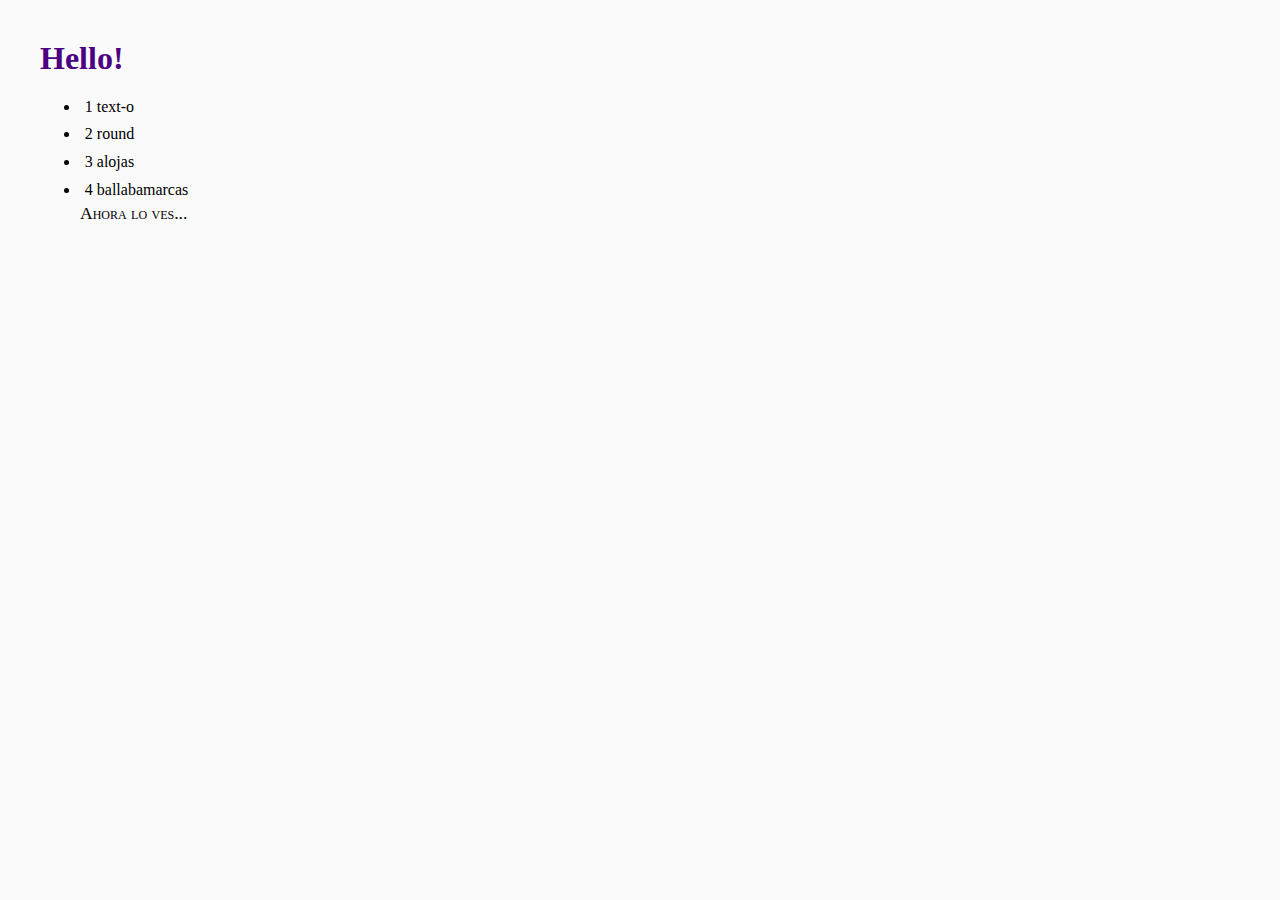
==== myFirstProduct-LETSDOIT/1stProductEVER.html @ 6b75b6e2 "Building my 1ST PRODUCT in js" ====
<!DOCTYPE html>
<html lang="es">
  <head>
    <meta charset="UTF-8" />
    <meta name="viewport" content="width=device-width, initial-scale=1.0" />
    <title>1stProdEVER</title>
    <link rel="stylesheet" href="../style.css" />
  </head>
  <body>
    <h1>Hello!</h1>
    <ul>
      <li>1 text-o</li>
      <li>2 round</li>
      <li>3 alojas</li>
      <li>4 ballabamarcas</li>
      <div><p class="subTitle">Ahora lo ves...</p></div>
    </ul>
  </body>
</html>
---- style.css ----
/* Title of the Role */

/* Title */
body {
  background-color: rgb(250, 250, 250);
  padding: 2rem 2rem;
}
h1 {
  font-family: inter;
  font-style: bold;
  font-size: 2rem;
  color: indigo;
  margin: 0;
}
.translated {
  font-style: normal;

  font-size: 1.6rem;
  color: rgba(47, 0, 85, 0.15);
}
h2 {
  font-family: inter;
  font-style: normal;
  font-size: 1.5rem;
  color: indigo;
  margin: 0;
}

h3 {
  font-family: inter;
  font-style: normal;
  font-size: 1.1rem;
  color: rgb(28, 0, 48);
  margin: 0;
}

h4 {
  font-family: inter;
  font-weight: normal;
  font-size: 0.8rem;
  color: rgb(28, 0, 48);
  margin: 0;
  font-style: small-caps;
}
.separator {
  color: #e5e7eb;
}
.industryType {
  font-variant: small-caps;
}

.subTitle {
  font-variant: small-caps;
}

div {
  display: flex;
  align-items: flex-start;
  padding: 0 0 1rem;
  flex-direction: column;
  gap: 0.4rem;
}
.flexing {
  display: flex;
  flex-direction: row;
}

.keyProduct {
  color: rgb(255, 255, 255);
  background-color: rgb(0, 0, 0);
  padding: 0.1rem 0.2rem 0;
  border-radius: 0.25rem;
  font-variant: small-caps;
  font-size: 0.7rem;
  font-weight: bold;
}
.tags {
  color: rgb(240, 240, 240);
  background-color: rgb(37, 37, 37);
  padding: 0.2rem 0.4rem 0;
  border-radius: 0.25rem;
  font-variant: normal;
  font-size: 0.7rem;
  font-family: Arial, Helvetica, sans-serif;
  font-weight: normal;
}

p {
  font-family: inter;
  font-size: 1.1rem;
  margin: 0;
}

.space {
  display: flex;
  flex-flow: wrap;
  gap: 0.5rem;
  justify-content: flex-start;
  padding: 1rem;
}

li {
  font-family: inter;
  padding: 0.3rem;
  font-size: 1rem;
  list-style: disc;
}

.jobDescription {
  border-width: 0.2rem;
  border-left: 4px solid black;
  border-top-left-radius: 0.5rem;
  border-bottom-left-radius: 0.5rem;

  padding: 2rem;
}
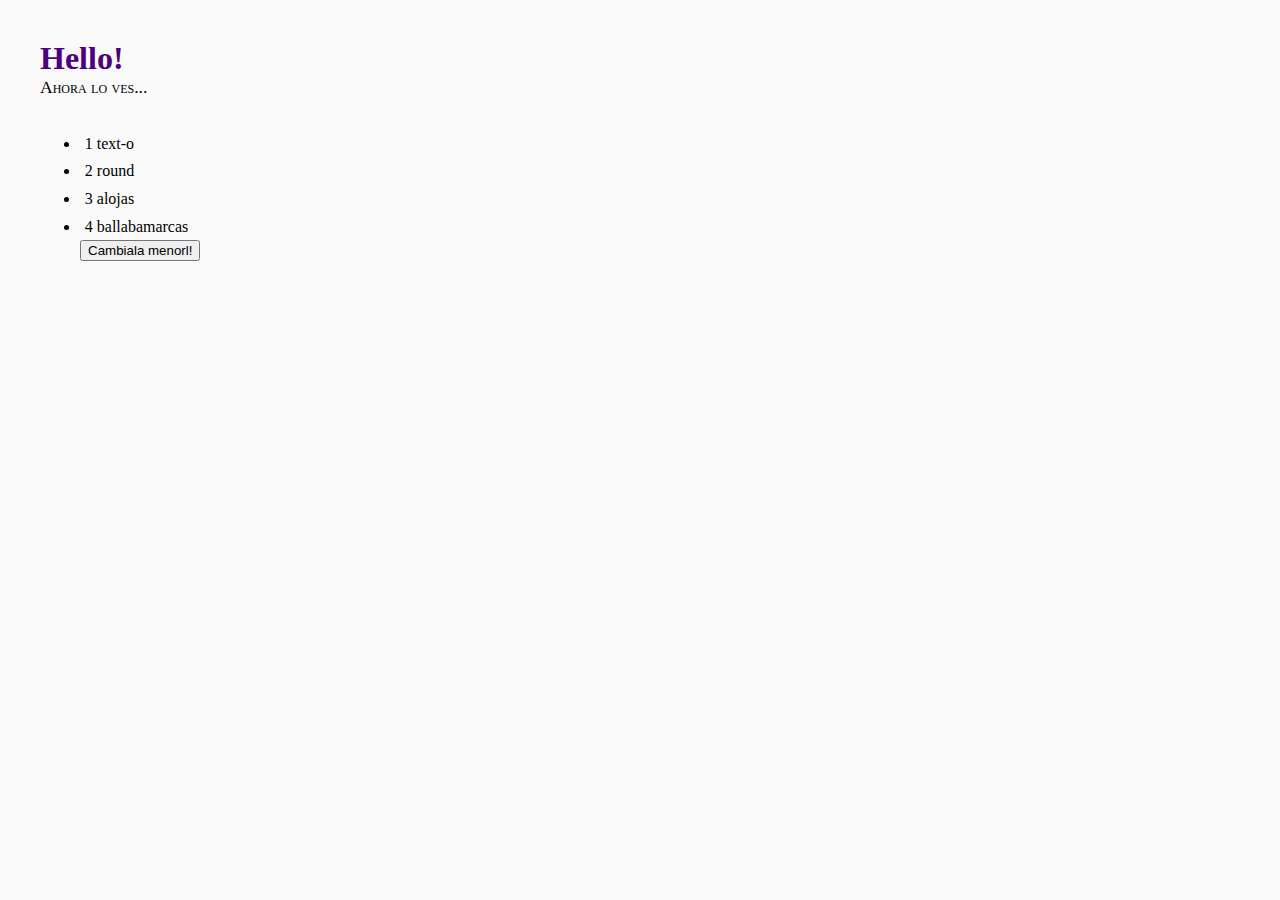
==== commit 687aa712: "My first product going life" ====
--- a/myFirstProduct-LETSDOIT/1stProductEVER.html
+++ b/myFirstProduct-LETSDOIT/1stProductEVER.html
@@ -5,15 +5,17 @@
     <meta name="viewport" content="width=device-width, initial-scale=1.0" />
     <title>1stProdEVER</title>
     <link rel="stylesheet" href="../style.css" />
+    <script src="1stProductEVER.js"></script>
   </head>
   <body>
     <h1>Hello!</h1>
+    <div><p class="subTitle">Ahora lo ves...</p></div>
     <ul>
       <li>1 text-o</li>
-      <li>2 round</li>
+      <li id="id1">2 round</li>
       <li>3 alojas</li>
       <li>4 ballabamarcas</li>
-      <div><p class="subTitle">Ahora lo ves...</p></div>
+      <button onclick="kambioText()">Cambiala menorl!</button>
     </ul>
   </body>
 </html>
